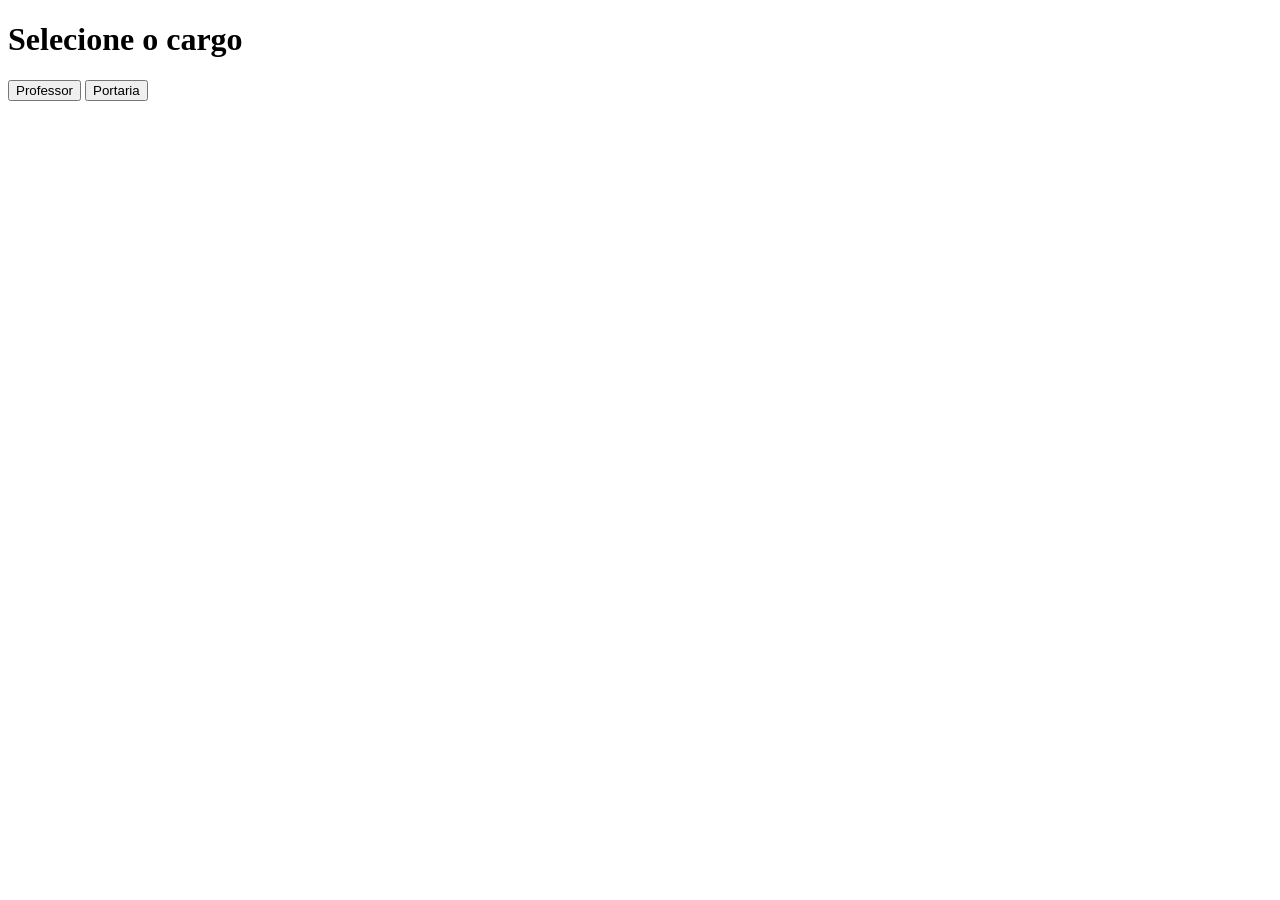
==== cadastro.html @ 7a3da699 "Add files via upload" ====
<!DOCTYPE html>

<head>
    <meta charset="UTF-8">
    <html lang="pt-br"></html>
    <title>Cadastro</title>
</head>

<body>
    <div id="selecao-cargo">
        <h1>Selecione o cargo</h1>
        <button onclick="Selecionar_cargo('professor')">Professor</button>
        <button onclick="Selecionar_cargo('portaria')">Portaria</button>
    </div>

    <script src="script.js"></script>

    <div id="cadastro" style="display: none;">
        <h2>Cadastro de Professor</h2>
        <form action="cadastro.php" method="post" name="cargo">
            <input type="hidden" id="cargo" name="cargo">

            <label for="nome">Nome:</label>
            <input type="text" id="nome" name="nome"></input>

            <label for="email">Email:</label>
            <input type="email" id="email" name="email"></input>

            <label for="senha">Senha do tipo</label>
            <input type="password" id="senha" name="senha"></input>

            <input type="submit" value="Cadastrar">
        </form>
    </div>
</body>
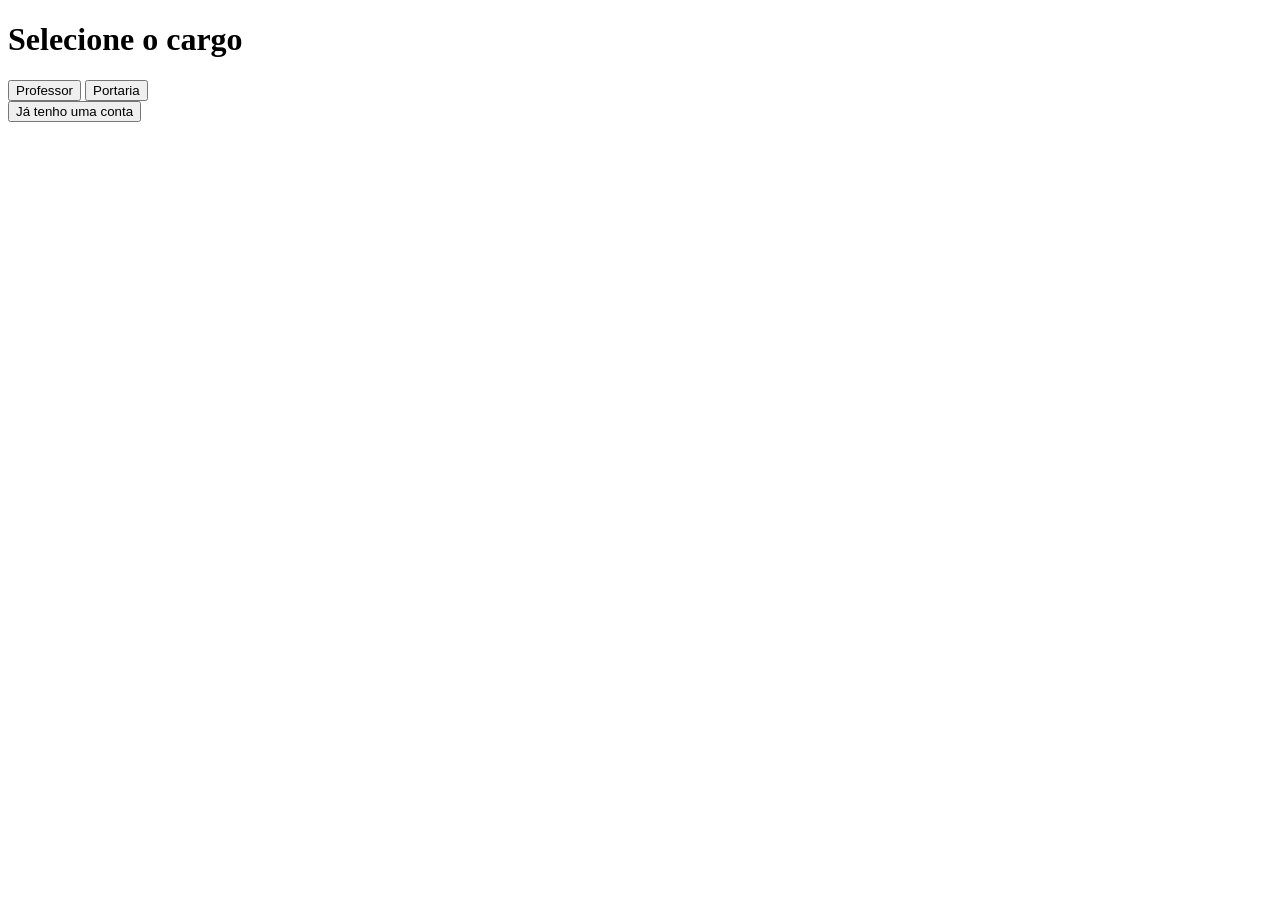
==== commit 345b3a56: "Add files via upload" ====
--- a/cadastro.html
+++ b/cadastro.html
@@ -17,7 +17,7 @@
 
     <div id="cadastro" style="display: none;">
         <h2>Cadastro de Professor</h2>
-        <form action="cadastro.php" method="post" name="cargo">
+        <form action="cadastro.php" method="post">
             <input type="hidden" id="cargo" name="cargo">
 
             <label for="nome">Nome:</label>
@@ -32,4 +32,17 @@
             <input type="submit" value="Cadastrar">
         </form>
     </div>
+    <button onclick="Login()">Já tenho uma conta</button>
+    <div id="login" style="display: none;">
+        <h2>Login</h2>
+        <form action="login.php" method="post">
+            <label for="nome">Nome:</label>
+            <input type="text" id="nome_login" name="nome"></input>
+
+            <label for="senha">Senha do tipo</label>
+            <input type="password" id="senha_login" name="senha"></input>
+
+            <input type="submit" value="Entrar">
+        </form>
+    </div>
 </body>
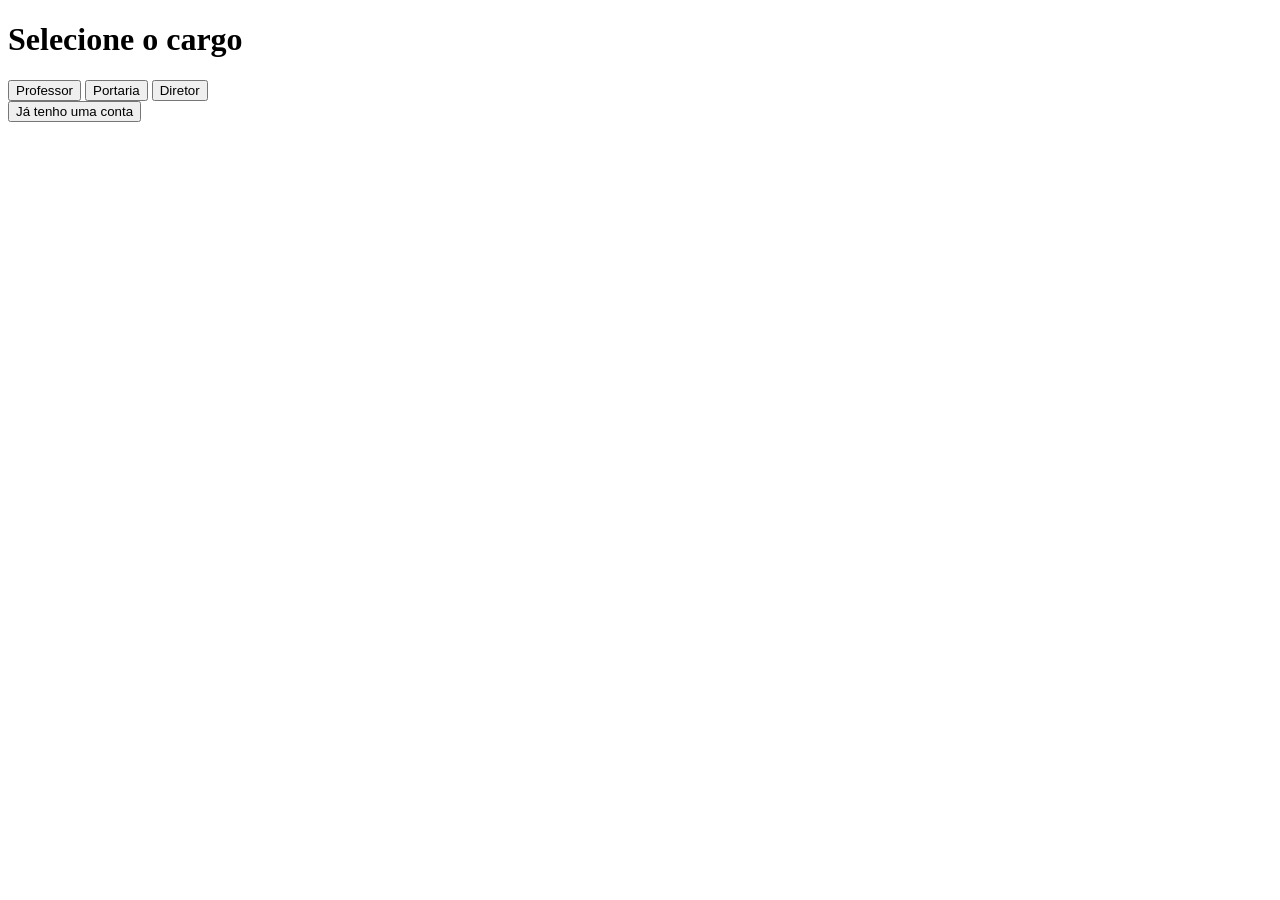
==== commit dc09e298: "Add files via upload" ====
--- a/cadastro.html
+++ b/cadastro.html
@@ -2,6 +2,7 @@
 
 <head>
     <meta charset="UTF-8">
+    <meta name="viewport" content="width=device-width, initial-scale=1.0">
     <html lang="pt-br"></html>
     <title>Cadastro</title>
 </head>
@@ -11,6 +12,7 @@
         <h1>Selecione o cargo</h1>
         <button onclick="Selecionar_cargo('professor')">Professor</button>
         <button onclick="Selecionar_cargo('portaria')">Portaria</button>
+        <button onclick="Selecionar_cargo('diretor')">Diretor</button>
     </div>
 
     <script src="script.js"></script>
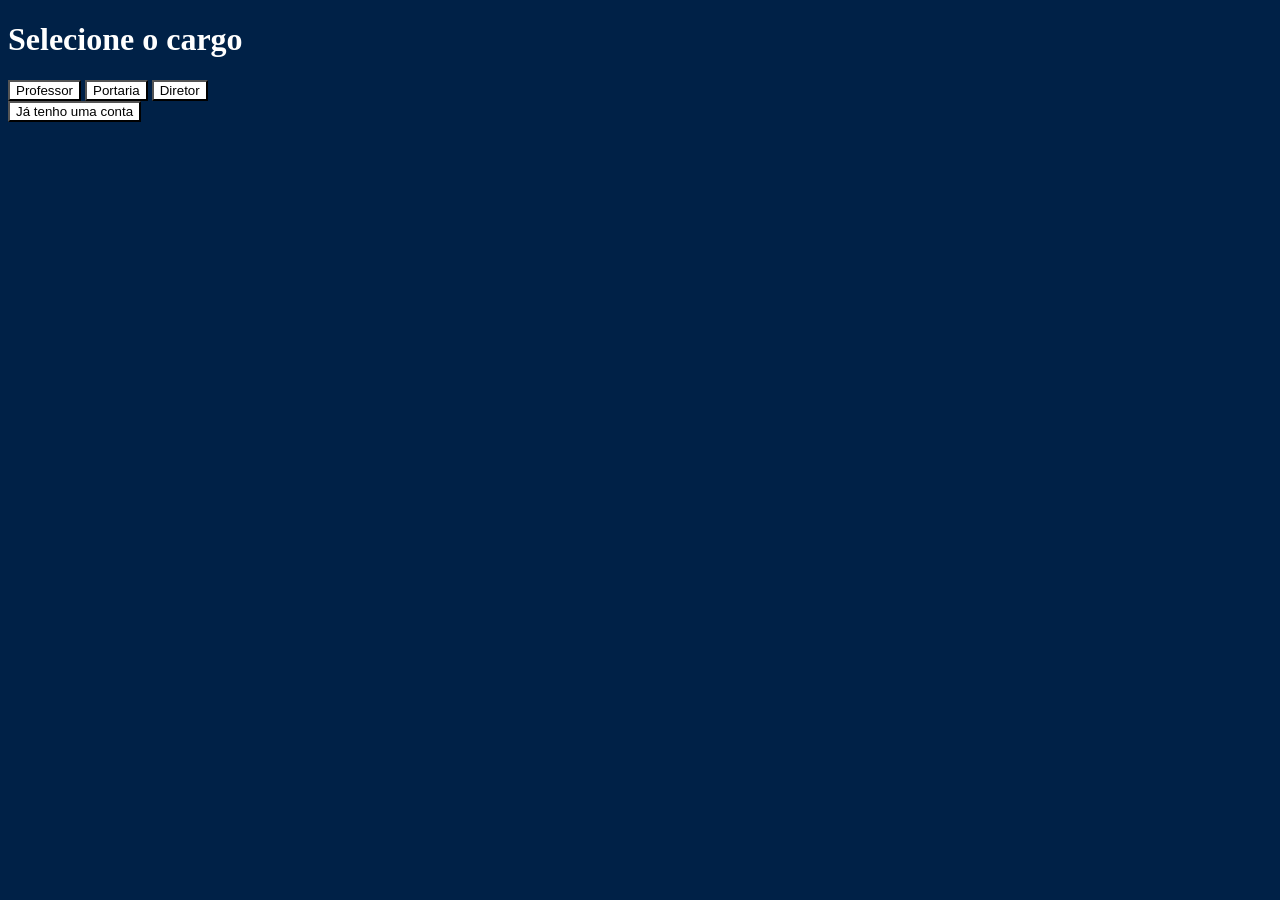
==== commit 28f36a65: "Add files via upload" ====
--- a/cadastro.html
+++ b/cadastro.html
@@ -5,6 +5,7 @@
     <meta name="viewport" content="width=device-width, initial-scale=1.0">
     <html lang="pt-br"></html>
     <title>Cadastro</title>
+    <link rel="stylesheet" href="style.css">
 </head>
 
 <body>
--- a/style.css
+++ b/style.css
@@ -0,0 +1,45 @@
+/*cor do fundo*/
+body{
+  background-color: #002147;
+  color: white;
+
+/*cor do botão*/
+button{
+  background-color: white;
+  color: black;
+}
+  
+/* botoēs de atra/enca/ocor*/
+.tuialfa a {
+    background-color: white;
+    color: black;
+    padding: 10px 20px;
+    text-decoration: none;
+    border-radius: 5px;
+    height: 100vh;
+  }
+
+
+/*esconde*/
+.masculo {
+  display: none;
+}
+
+/*só mostra se clicar*/
+.masculo:target {
+  display: block;
+}
+
+/*nada apareçe no início */
+#inicio:target ~ .secao {
+  display: none;
+}
+}
+
+.logo {
+  position: absolute;
+  bottom: 100px;
+  left: 40%;
+  width: 200px;
+  height: auto;
+}
